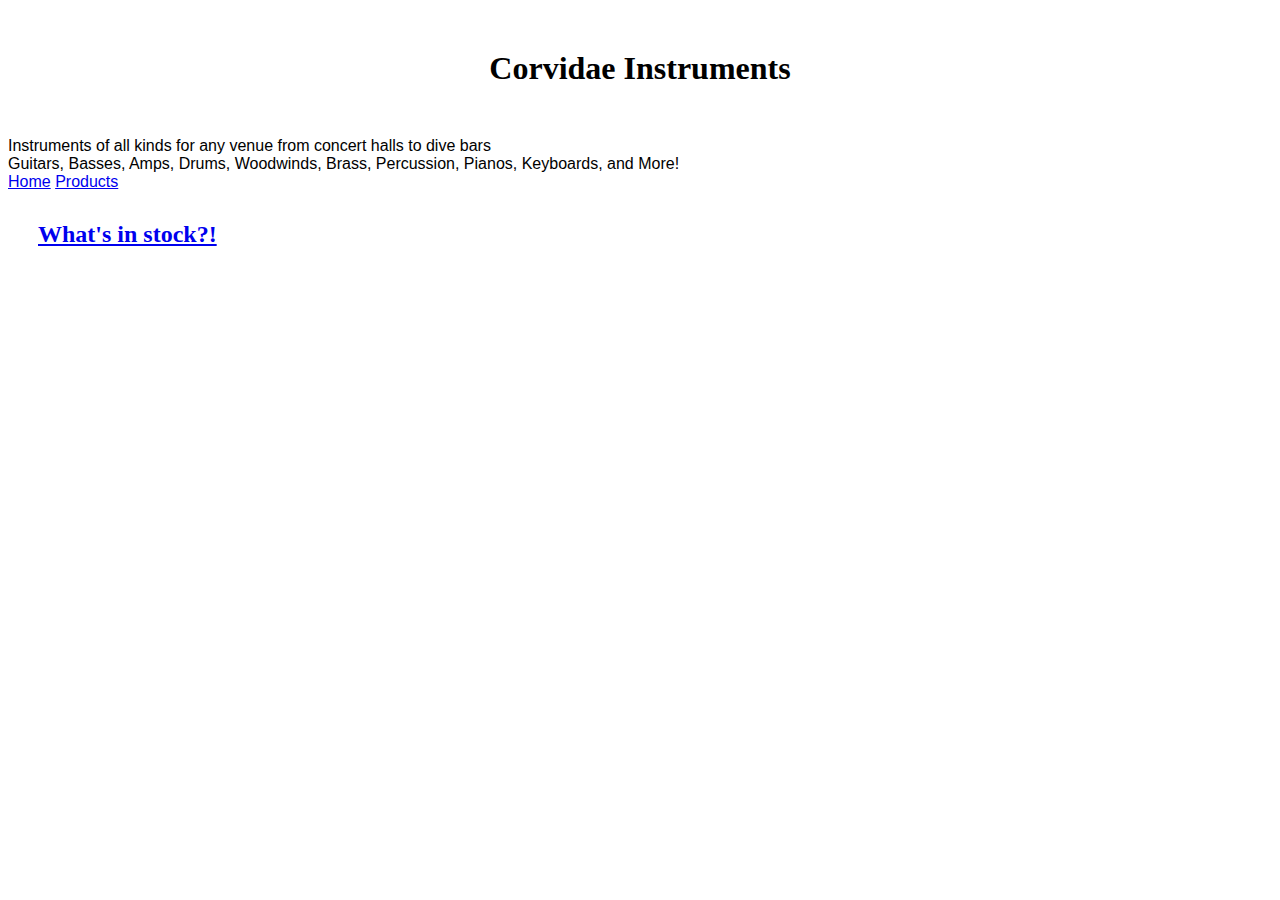
==== index.html @ 6765e555 "created htmls, css, js, added jpgs, started on html and built product inventory" ====
<!DOCTYPE html>
<html lang="en">
<head>
    <meta charset="UTF-8">
    <meta name="viewport" content="width=device-width, initial-scale=1.0">
    <meta http-equiv="X-UA-Compatible" content="ie=edge">
    <title>Corvidae Instrument Store</title>
    <link rel="stylesheet" href="src/main.css">
</head>
<body>
    <header>
        <h1>
            Corvidae Instruments
        </h1>
        <p class="subtext">
            Instruments of all kinds for any venue from concert halls to dive bars
        </p>
        <p class="subtext">
            Guitars, Basses, Amps, Drums, Woodwinds, Brass, Percussion, Pianos, Keyboards, and More!
        </p>
        <nav>
            <a href="./index.html">Home</a>
            <a href="src/products.html">Products</a>
        </nav>
    </header>
    <main>
        <h2 class="fire-sale"><a href="src/products.html">What's in stock?!</a></h2>
    </main>
</body>
</html>
---- src/main.css ----
body {
    font-family: Helvetica;
};

nav {margin: 30px;}

h1 {
    font-family: 'DM Serif Text', serif;;
    text-align: center;
    margin: 50px;
}

h2, h3 {
    font-family: 'DM Serif Text', serif;
    margin: 30px;
}

p {
    margin: 0px;
}

ol, ul, li {
    margin: 0px;
}

img{margin:20px;}

.resize {
    height: auto;
    width: 400px;
}

.hidden {
    display: none;
}
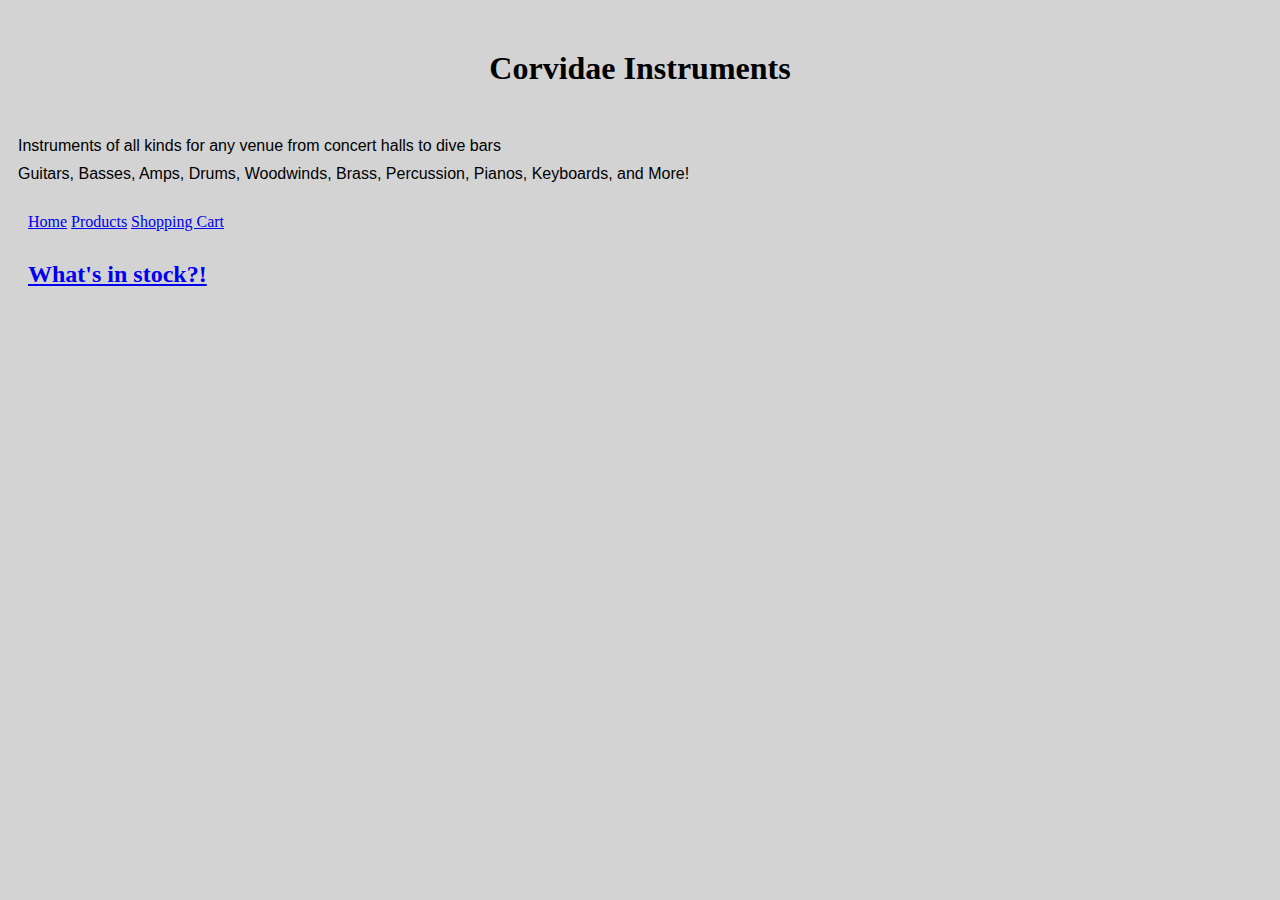
==== commit 6c25135b: "added shopping cart html and css, created order.js" ====
--- a/index.html
+++ b/index.html
@@ -21,10 +21,11 @@
         <nav>
             <a href="./index.html">Home</a>
             <a href="src/products.html">Products</a>
+            <a href="src/shopping-cart.html">Shopping Cart</a>
         </nav>
     </header>
-    <main>
-        <h2 class="fire-sale"><a href="src/products.html">What's in stock?!</a></h2>
+    <h2 class="fire-sale"><a href="src/products.html">What's in stock?!</a></h2>
+    <main>  
     </main>
 </body>
 </html>--- a/src/main.css
+++ b/src/main.css
@@ -1,8 +1,15 @@
+* {
+    box-sizing: border-box;
+}
+
 body {
     font-family: Helvetica;
+    background-color: lightgray
 };
 
-nav {margin: 30px;}
+nav {
+    margin: 10px 10px;
+}
 
 h1 {
     font-family: 'DM Serif Text', serif;;
@@ -10,13 +17,17 @@
     margin: 50px;
 }
 
-h2, h3 {
+h2, nav {
     font-family: 'DM Serif Text', serif;
-    margin: 30px;
+    margin: 30px 20px;
+}
+
+main {
+    background-image: url(../assets/music-store.png);
 }
 
 p {
-    margin: 0px;
+    margin: 10px;
 }
 
 ol, ul, li {
@@ -27,7 +38,7 @@
 
 .resize {
     height: auto;
-    width: 400px;
+    width: 100px;
 }
 
 .hidden {
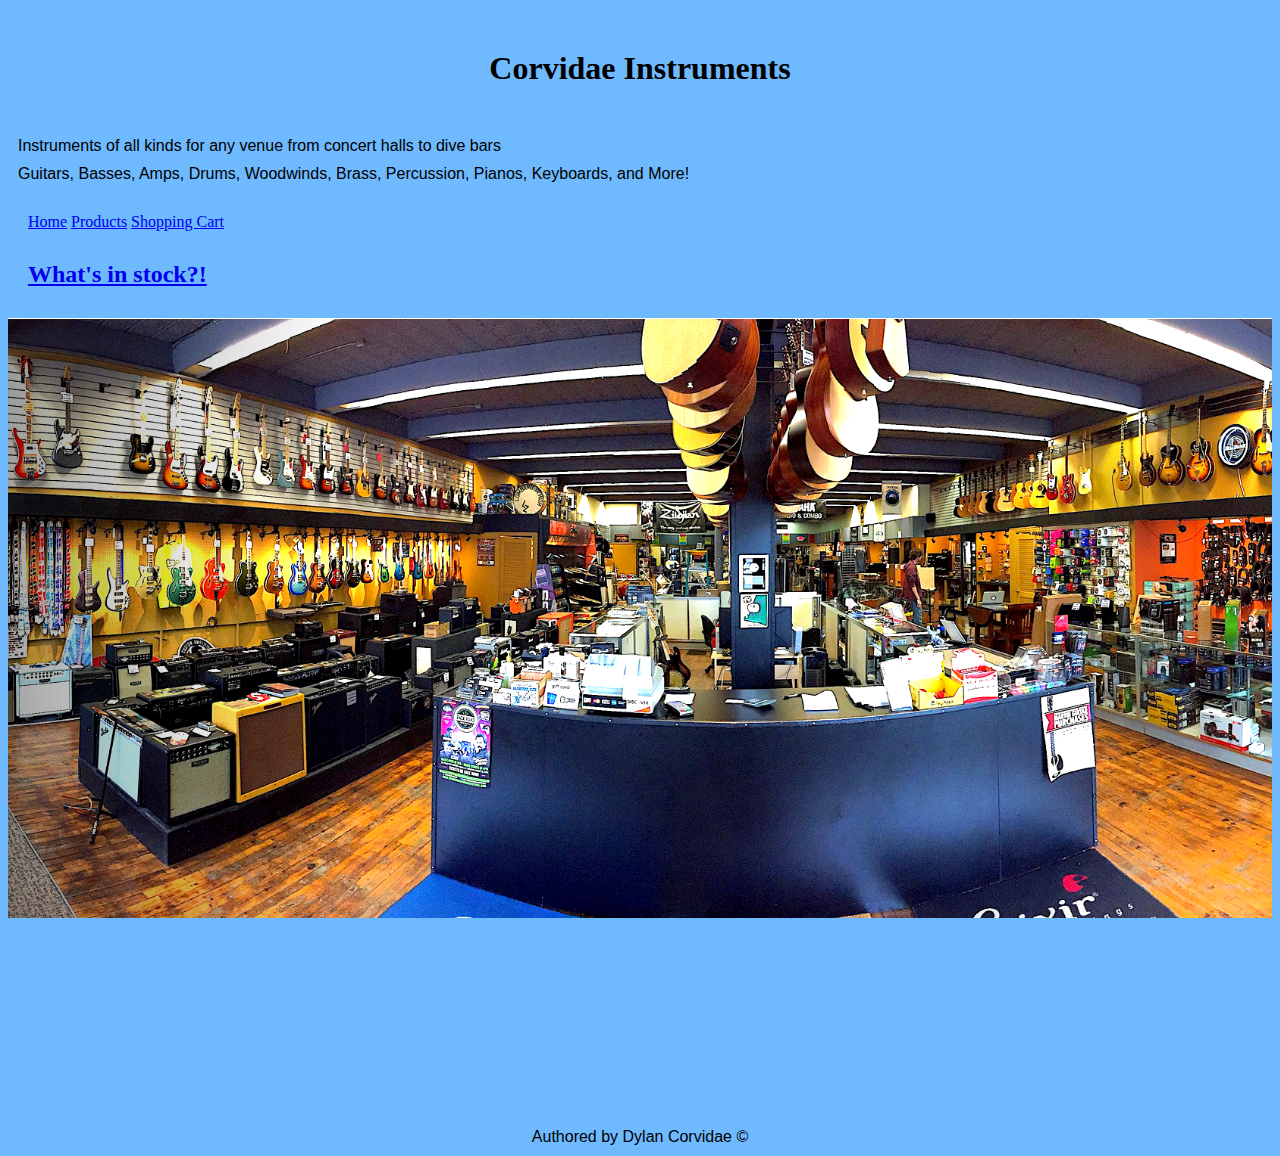
==== commit 3a4a1692: "added footer to all pages and changed background" ====
--- a/index.html
+++ b/index.html
@@ -26,6 +26,14 @@
     </header>
     <h2 class="fire-sale"><a href="src/products.html">What's in stock?!</a></h2>
     <main>  
+        <p>
+        
+        </p>
     </main>
+    <footer>
+        <p>
+            Authored by Dylan Corvidae &copy;
+        </p>
+    </footer>
 </body>
 </html>--- a/src/main.css
+++ b/src/main.css
@@ -4,7 +4,7 @@
 
 body {
     font-family: Helvetica;
-    background-color: lightgray
+    background-color: rgb(111, 185, 255);
 };
 
 nav {
@@ -23,7 +23,11 @@
 }
 
 main {
+    width: 100%;
+    height: 800px;
     background-image: url(../assets/music-store.png);
+    background-repeat: no-repeat;
+    background-attachment: scroll;
 }
 
 p {
@@ -43,4 +47,8 @@
 
 .hidden {
     display: none;
+}
+
+footer {
+    text-align: center;
 }